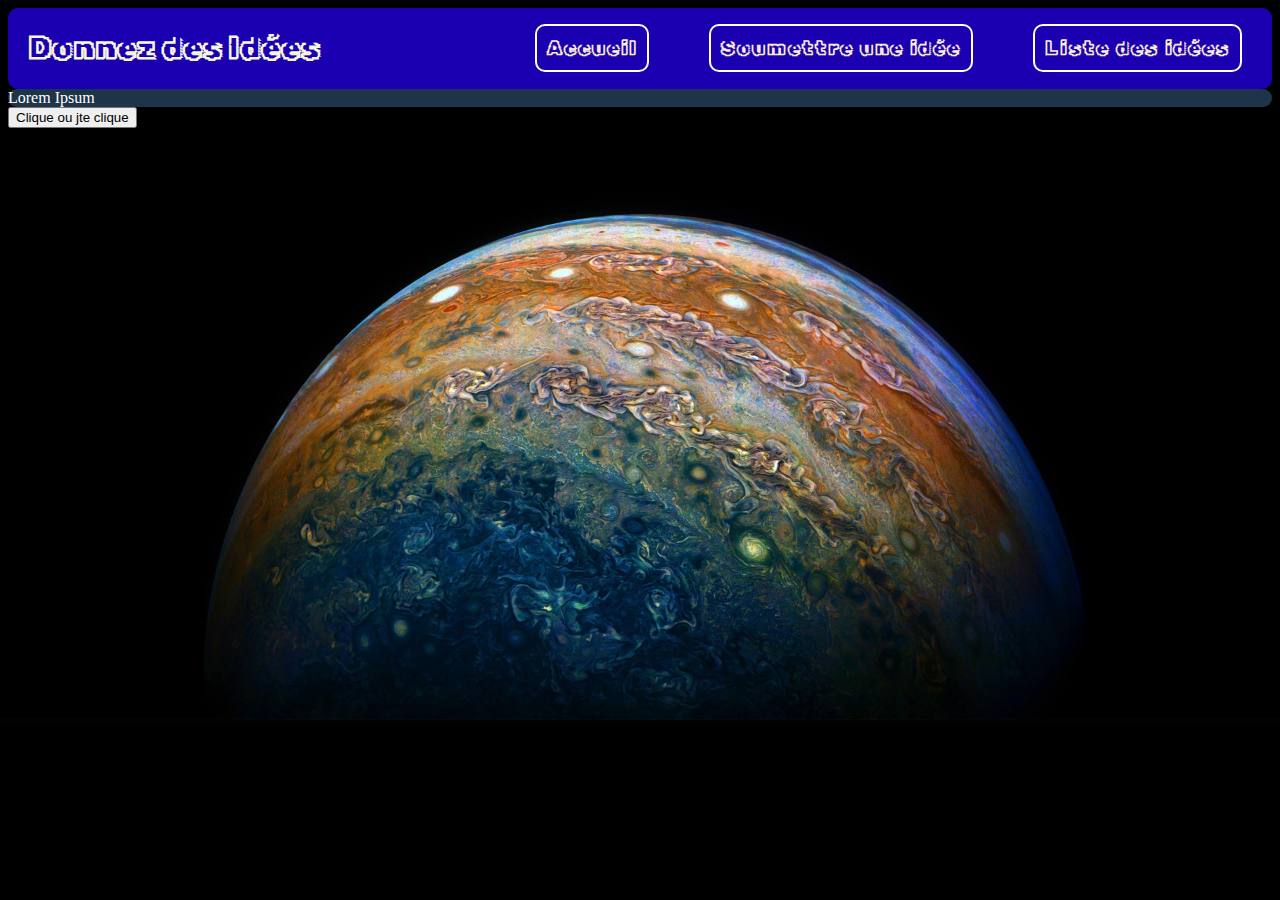
==== index.html @ 95af1da0 "style page aaccueil" ====
<!DOCTYPE html>
<html lang="fr">

<head>
    <meta charset="UTF-8">
    <title>Super page trop trop bien</title>

    <!--Fichier CSS-->
    <link rel="stylesheet" type="text/css" href="css/style.css">

    <!--Fichier JS-->
    <script type="module" src="js/script.js"></script>

    <!--
    <link rel="preconnect" href="https://fonts.googleapis.com">
    <link rel="preconnect" href="https://fonts.gstatic.com" crossorigin>
    <link href="https://fonts.googleapis.com/css2?family=Rubik+Iso&display=swap" rel="stylesheet">
    -->
</head>

<body>
    <nav>
  
        <h1>Donnez des Idées</h1>
        
        <div id="divNav">
            <div class="divUnBtn">
                <a href="pagePlanete.html">Accueil</a>
            </div>
            <div class="divUnBtn">
                <a href="google.com">Soumettre une idée</a>
            </div>
            <div class="divUnBtn">
                <a href="google.com">Liste des idées</a>
            </div>
        </div>
        
    </nav>


    <main>
        <div id="divAccueil">
            Lorem Ipsum
        </div>

        <button>
            Clique ou jte clique
        </button>


    </main>
</body>

</html>
---- css/style.css ----
@import url("navBar.css");
@import url("accueil.css");

@import url('https://fonts.googleapis.com/css2?family=Rubik+Iso&display=swap');
.rubik-iso-regular {
    font-family: "Rubik Iso", system-ui;
    font-weight: 400;
    font-style: normal;
}
  



body{
    background-image: url("../img/jupiter.jpg");
    background-size: cover;
}
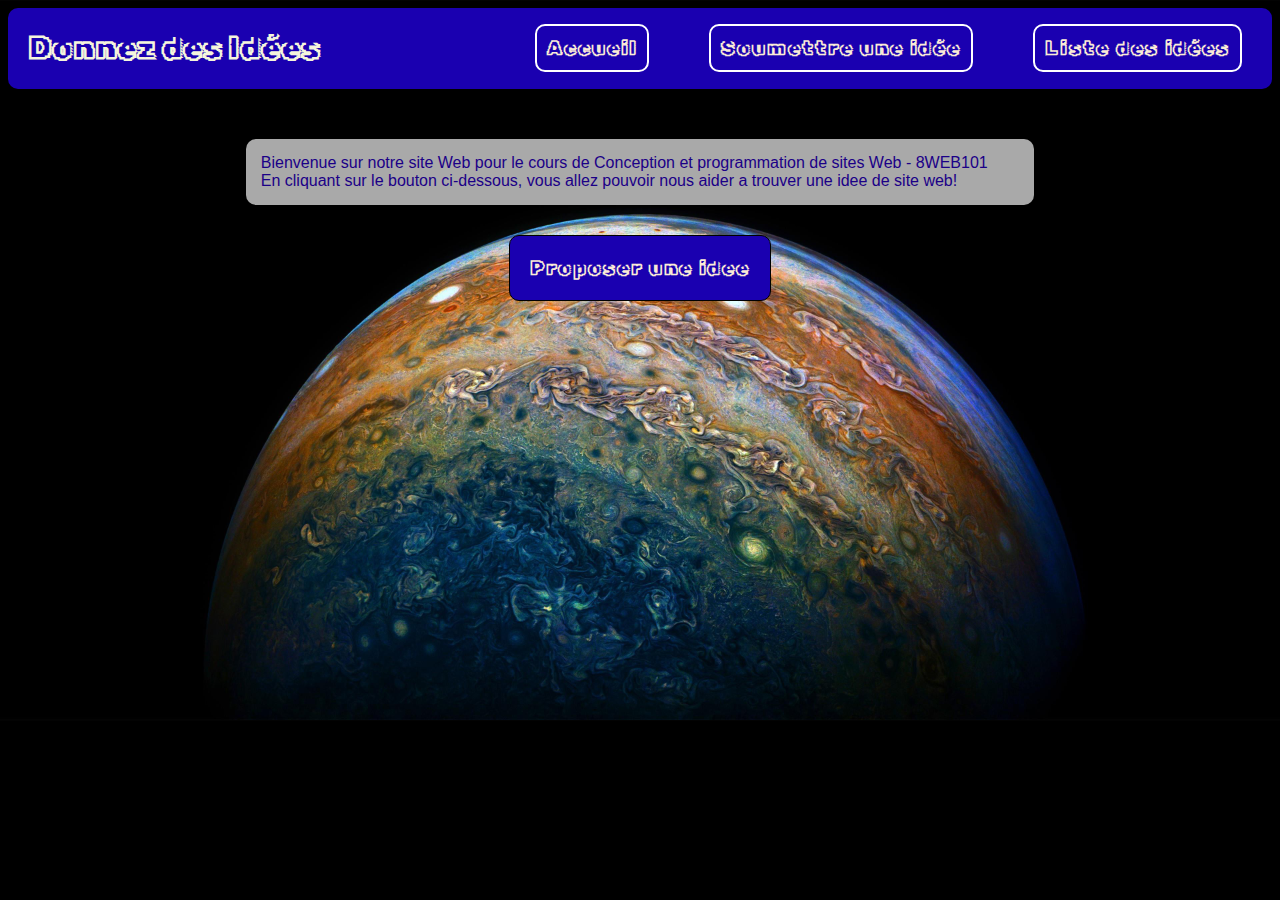
==== commit 0cc55f86: "ajout texte page accueil" ====
--- a/index.html
+++ b/index.html
@@ -40,11 +40,12 @@
 
     <main>
         <div id="divAccueil">
-            Lorem Ipsum
+            Bienvenue sur notre site Web pour le cours de Conception et programmation de sites Web - 8WEB101<br>
+            En cliquant sur le bouton ci-dessous, vous allez pouvoir nous aider a trouver une idee de site web!
         </div>
 
-        <button>
-            Clique ou jte clique
+        <button id="btnFormulaire">
+            Proposer une idee
         </button>
 
 
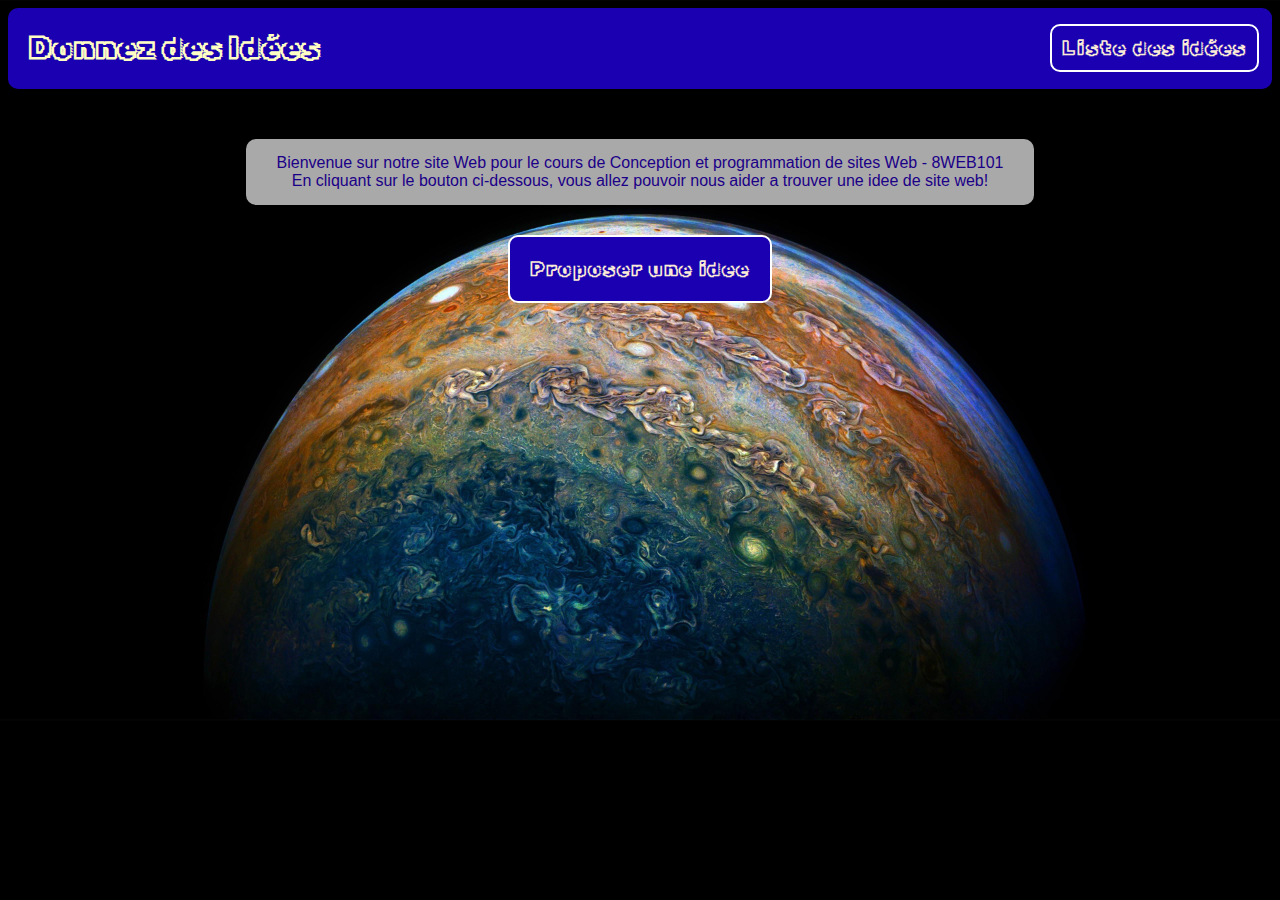
==== commit 06a5fa96: "navbar ajoute via js" ====
--- a/index.html
+++ b/index.html
@@ -6,37 +6,19 @@
     <title>Super page trop trop bien</title>
 
     <!--Fichier CSS-->
-    <link rel="stylesheet" type="text/css" href="css/style.css">
-
-    <!--Fichier JS-->
-    <script type="module" src="js/script.js"></script>
-
-    <!--
-    <link rel="preconnect" href="https://fonts.googleapis.com">
-    <link rel="preconnect" href="https://fonts.gstatic.com" crossorigin>
-    <link href="https://fonts.googleapis.com/css2?family=Rubik+Iso&display=swap" rel="stylesheet">
-    -->
+    <link rel="stylesheet" type="text/css" href="/css/style.css">
 </head>
 
 <body>
-    <nav>
-  
-        <h1>Donnez des Idées</h1>
-        
-        <div id="divNav">
-            <div class="divUnBtn">
-                <a href="pagePlanete.html">Accueil</a>
-            </div>
-            <div class="divUnBtn">
-                <a href="google.com">Soumettre une idée</a>
-            </div>
-            <div class="divUnBtn">
-                <a href="google.com">Liste des idées</a>
-            </div>
-        </div>
-        
-    </nav>
-
+    <!--div vide auquelle on ajoutera la navbar via le script ci-dessous-->
+    <div id="navbar"></div>
+    <script>
+        fetch('./html/navbar.html')
+            .then(response => response.text())
+            .then(html => {
+                document.getElementById('navbar').innerHTML = html;
+            }).catch(err => console.error('Erreur lors du chargement de la navbar :', err));
+    </script>
 
     <main>
         <div id="divAccueil">
@@ -44,9 +26,11 @@
             En cliquant sur le bouton ci-dessous, vous allez pouvoir nous aider a trouver une idee de site web!
         </div>
 
-        <button id="btnFormulaire">
-            Proposer une idee
-        </button>
+        <a href="html/soumettre_idee.html">
+            <button id="btnFormulaire">
+                Proposer une idee
+            </button>
+        </a>
 
 
     </main>
--- a/css/style.css
+++ b/css/style.css
@@ -1,6 +1,7 @@
 @import url("navBar.css");
 @import url("accueil.css");
 
+/*import de la police*/
 @import url('https://fonts.googleapis.com/css2?family=Rubik+Iso&display=swap');
 .rubik-iso-regular {
     font-family: "Rubik Iso", system-ui;
@@ -9,10 +10,3 @@
 }
   
 
-
-
-body{
-    background-image: url("../img/jupiter.jpg");
-    background-size: cover;
-}
-
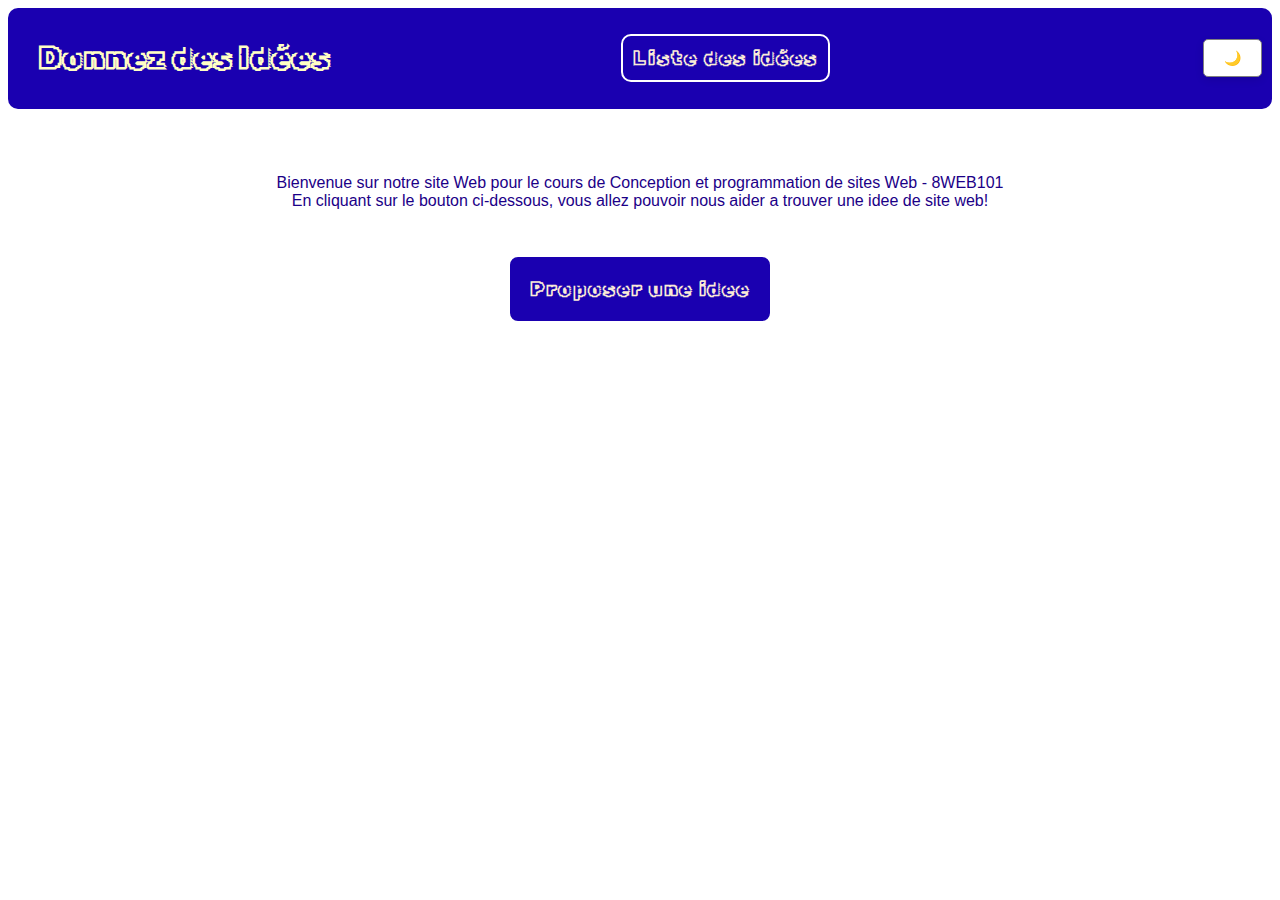
==== commit d7430033: "Ajout du changement de thème dark/light mode" ====
--- a/index.html
+++ b/index.html
@@ -6,7 +6,10 @@
     <title>Super page trop trop bien</title>
 
     <!--Fichier CSS-->
+    <link rel="stylesheet" type="text/css" href="css/style.css">
+    <link rel="stylesheet" type="text/css" href="/css/idee.css">
     <link rel="stylesheet" type="text/css" href="/css/style.css">
+    <script src="/js/style.js" defer></script>
 </head>
 
 <body>
--- a/css/idee.css
+++ b/css/idee.css
@@ -0,0 +1,73 @@
+#ConteneurFormulaire {
+    max-width: 800px;
+    margin: 0 auto;
+    padding: 20px;
+}
+
+#Formulaire {
+    background: rgba(0, 0, 0, 0.7);
+    padding: 2rem;
+    border-radius: 10px;
+    margin-top: 2rem;
+    backdrop-filter: blur(10px);
+    animation: float 6s ease-in-out infinite;
+}
+
+.form_info {
+    margin-bottom: 1.5rem;
+}
+
+.form_info label {
+    display: block;
+    margin-bottom: 0.5rem;
+    color: #fff;
+}
+
+.form_info input, .form_info textarea {
+    width: 100%;
+    padding: 0.8rem;
+    border: none;
+    background: rgba(255, 255, 255, 0.1);
+    color: white;
+    border-radius: 5px;
+    transition: all 0.3s ease;
+}
+
+.form_info input:focus, .form_info textarea:focus {
+    outline: none;
+    background: rgba(255, 255, 255, 0.2);
+    box-shadow: 0 0 10px rgba(255, 255, 255, 0.3);
+}
+
+#boutonEnvoi {
+    background: #190396;
+    border: none;
+    color: white;
+    padding: 1rem 2rem;
+    border-radius: 5px;
+    cursor: pointer;
+    transition: transform 0.3s ease;
+}
+
+#boutonEnvoi:hover {
+    transform: translateY(-2px);
+    box-shadow: 0 5px 15px rgba(0, 180, 219, 0.4);
+}
+
+@keyframes float {
+    0% { transform: translateY(0px); }
+    50% { transform: translateY(-20px); }
+    100% { transform: translateY(0px); }
+}
+
+#messageBravo{
+    display: none;
+    color: white;
+    text-align: center;
+}
+
+#messageErreur{
+    display: none;
+    color: white;
+    text-align: center;
+}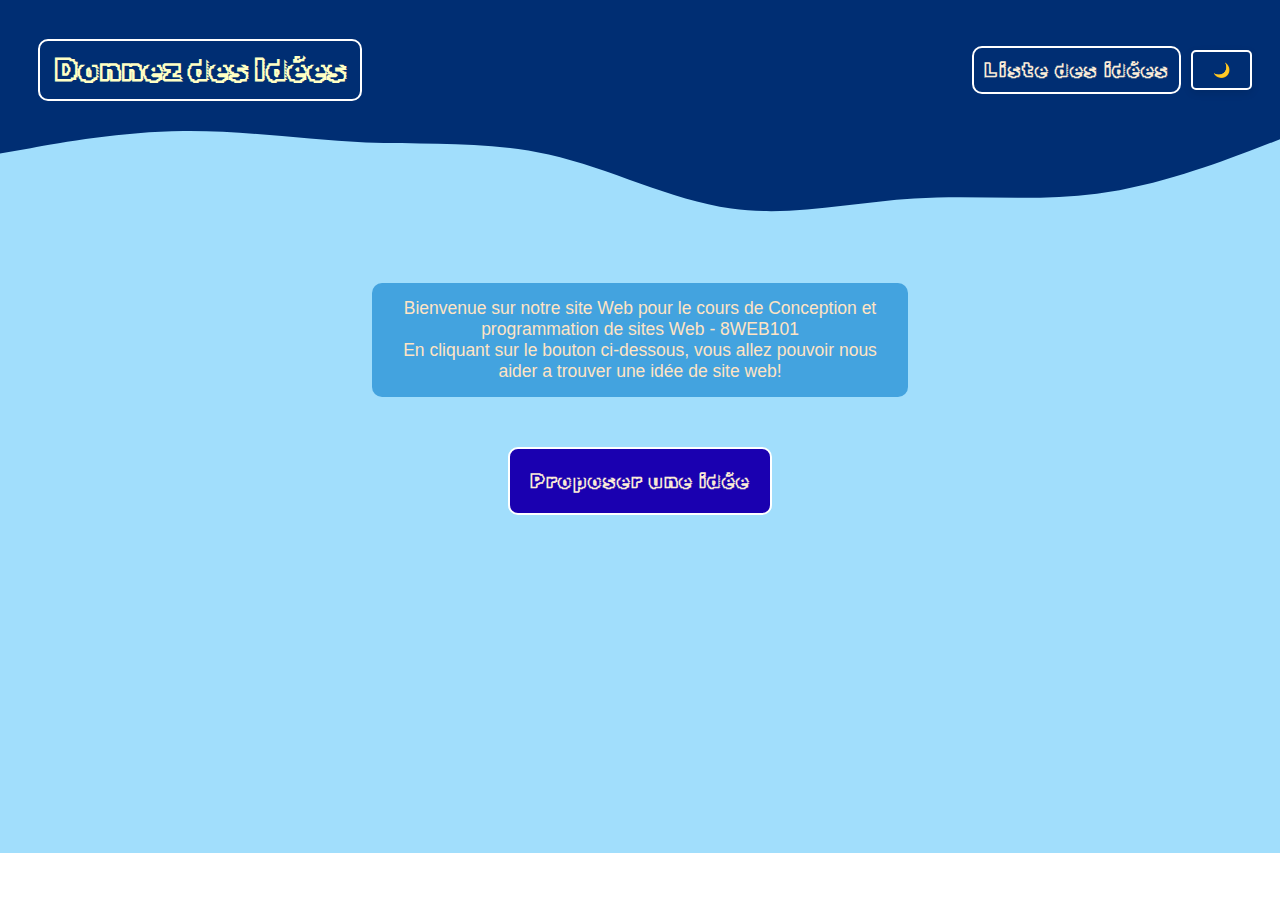
==== commit 402685b5: "CA MARRRCHE" ====
--- a/index.html
+++ b/index.html
@@ -26,12 +26,12 @@
     <main>
         <div id="divAccueil">
             Bienvenue sur notre site Web pour le cours de Conception et programmation de sites Web - 8WEB101<br>
-            En cliquant sur le bouton ci-dessous, vous allez pouvoir nous aider a trouver une idee de site web!
+            En cliquant sur le bouton ci-dessous, vous allez pouvoir nous aider a trouver une idée de site web!
         </div>
 
         <a href="html/soumettre_idee.html">
             <button id="btnFormulaire">
-                Proposer une idee
+                Proposer une idée
             </button>
         </a>
 
--- a/css/idee.css
+++ b/css/idee.css
@@ -7,6 +7,7 @@
 #Formulaire {
     background: rgba(0, 0, 0, 0.7);
     padding: 2rem;
+    padding-right: 3.5rem;
     border-radius: 10px;
     margin-top: 2rem;
     backdrop-filter: blur(10px);
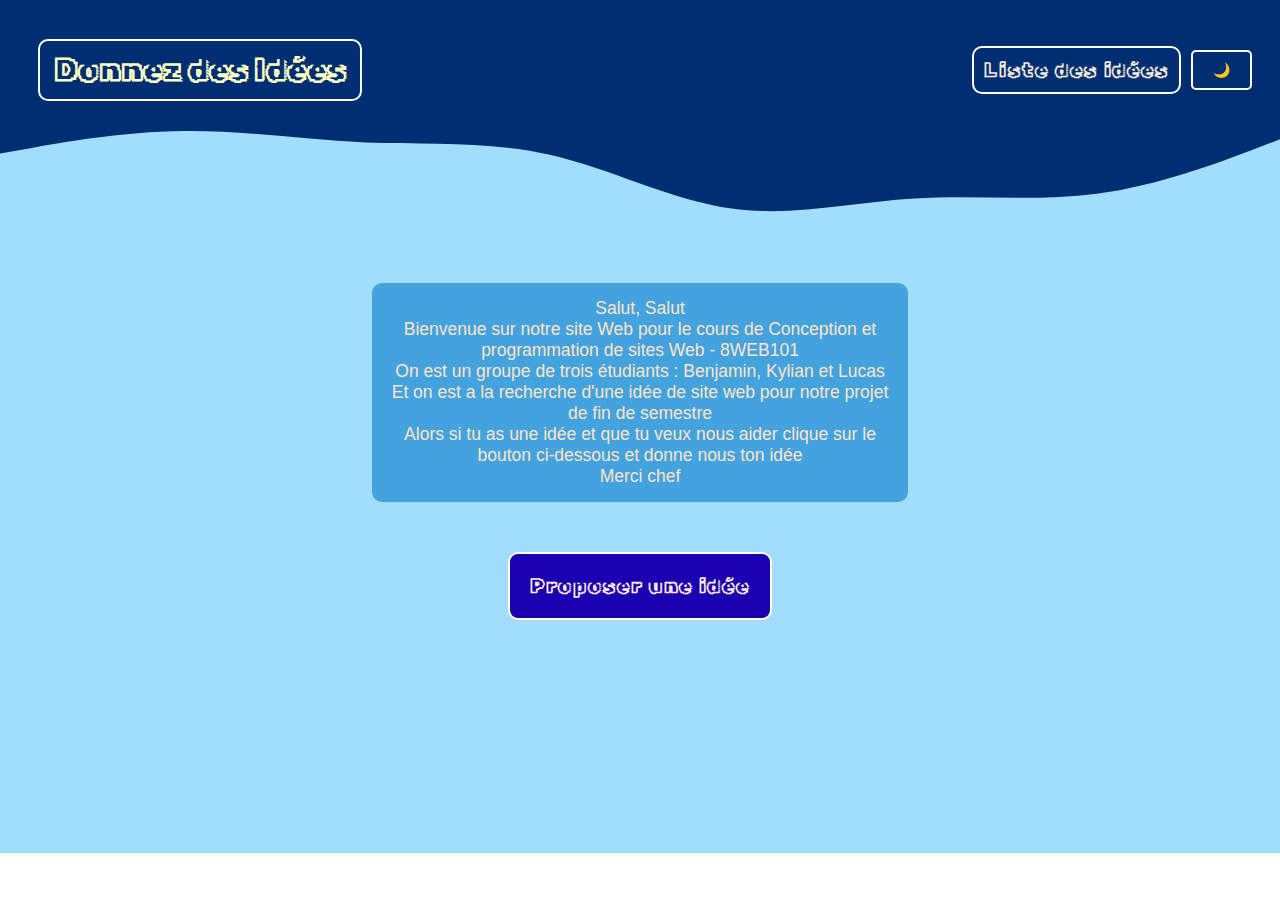
==== commit 839665bb: "CA MARCCCCHE" ====
--- a/index.html
+++ b/index.html
@@ -25,8 +25,12 @@
 
     <main>
         <div id="divAccueil">
+            Salut, Salut<br>
             Bienvenue sur notre site Web pour le cours de Conception et programmation de sites Web - 8WEB101<br>
-            En cliquant sur le bouton ci-dessous, vous allez pouvoir nous aider a trouver une idée de site web!
+            On est un groupe de trois étudiants : Benjamin, Kylian et Lucas<br>
+            Et on est a la recherche d'une idée de site web pour notre projet de fin de semestre<br>
+            Alors si tu as une idée et que tu veux nous aider clique sur le bouton ci-dessous et donne nous ton idée<br>
+            Merci chef
         </div>
 
         <a href="html/soumettre_idee.html">
--- a/css/idee.css
+++ b/css/idee.css
@@ -32,6 +32,10 @@
     color: white;
     border-radius: 5px;
     transition: all 0.3s ease;
+}
+
+.form_info textarea {
+    height: 100px;
 }
 
 .form_info input:focus, .form_info textarea:focus {
@@ -69,6 +73,6 @@
 
 #messageErreur{
     display: none;
-    color: white;
+    color: red;
     text-align: center;
 }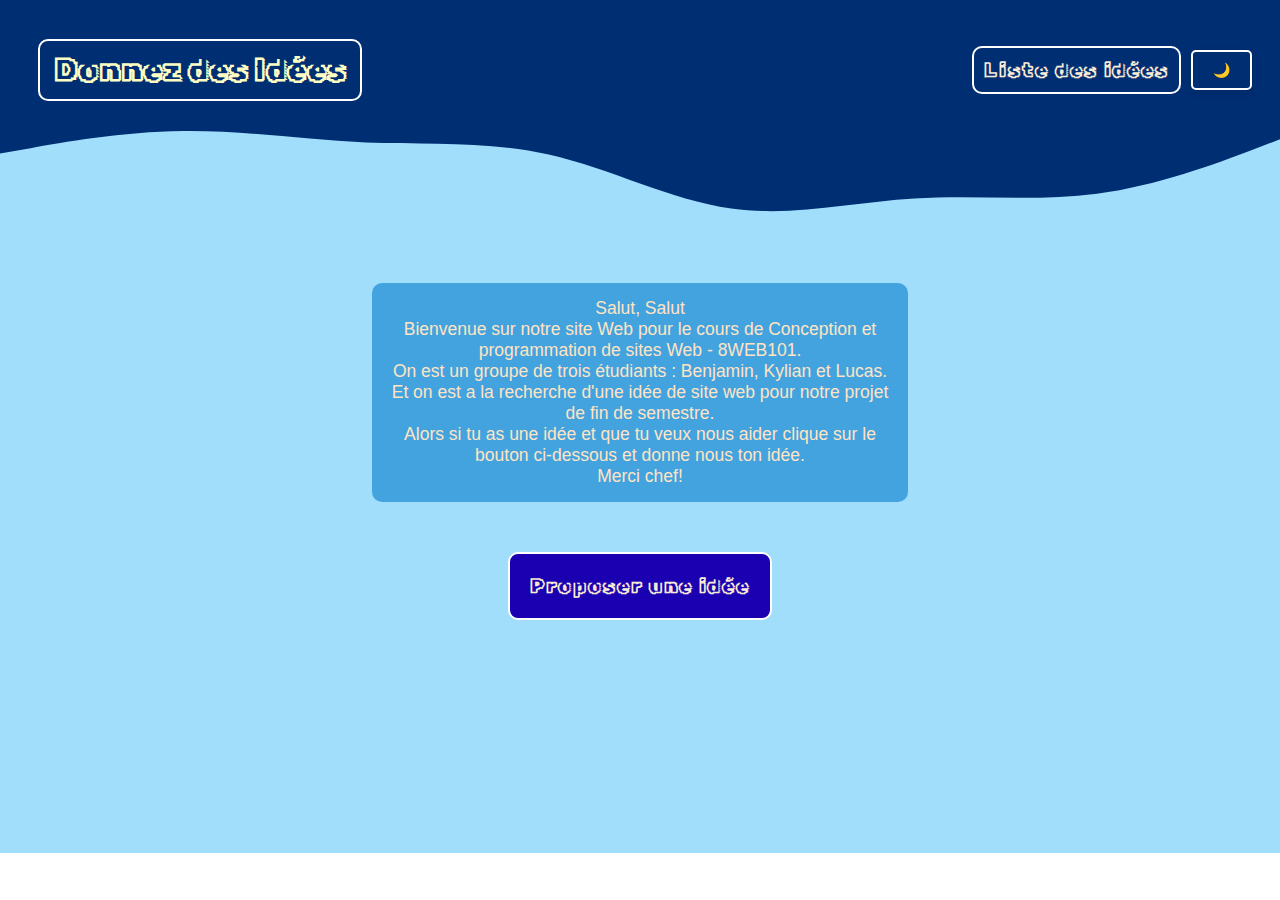
==== commit d98c1d48: "On oublie pas les petits points dans le paragraphe de Lucas...git add .???" ====
--- a/index.html
+++ b/index.html
@@ -26,11 +26,11 @@
     <main>
         <div id="divAccueil">
             Salut, Salut<br>
-            Bienvenue sur notre site Web pour le cours de Conception et programmation de sites Web - 8WEB101<br>
-            On est un groupe de trois étudiants : Benjamin, Kylian et Lucas<br>
-            Et on est a la recherche d'une idée de site web pour notre projet de fin de semestre<br>
-            Alors si tu as une idée et que tu veux nous aider clique sur le bouton ci-dessous et donne nous ton idée<br>
-            Merci chef
+            Bienvenue sur notre site Web pour le cours de Conception et programmation de sites Web - 8WEB101.<br>
+            On est un groupe de trois étudiants : Benjamin, Kylian et Lucas.<br>
+            Et on est a la recherche d'une idée de site web pour notre projet de fin de semestre.<br>
+            Alors si tu as une idée et que tu veux nous aider clique sur le bouton ci-dessous et donne nous ton idée.<br>
+            Merci chef!
         </div>
 
         <a href="html/soumettre_idee.html">
